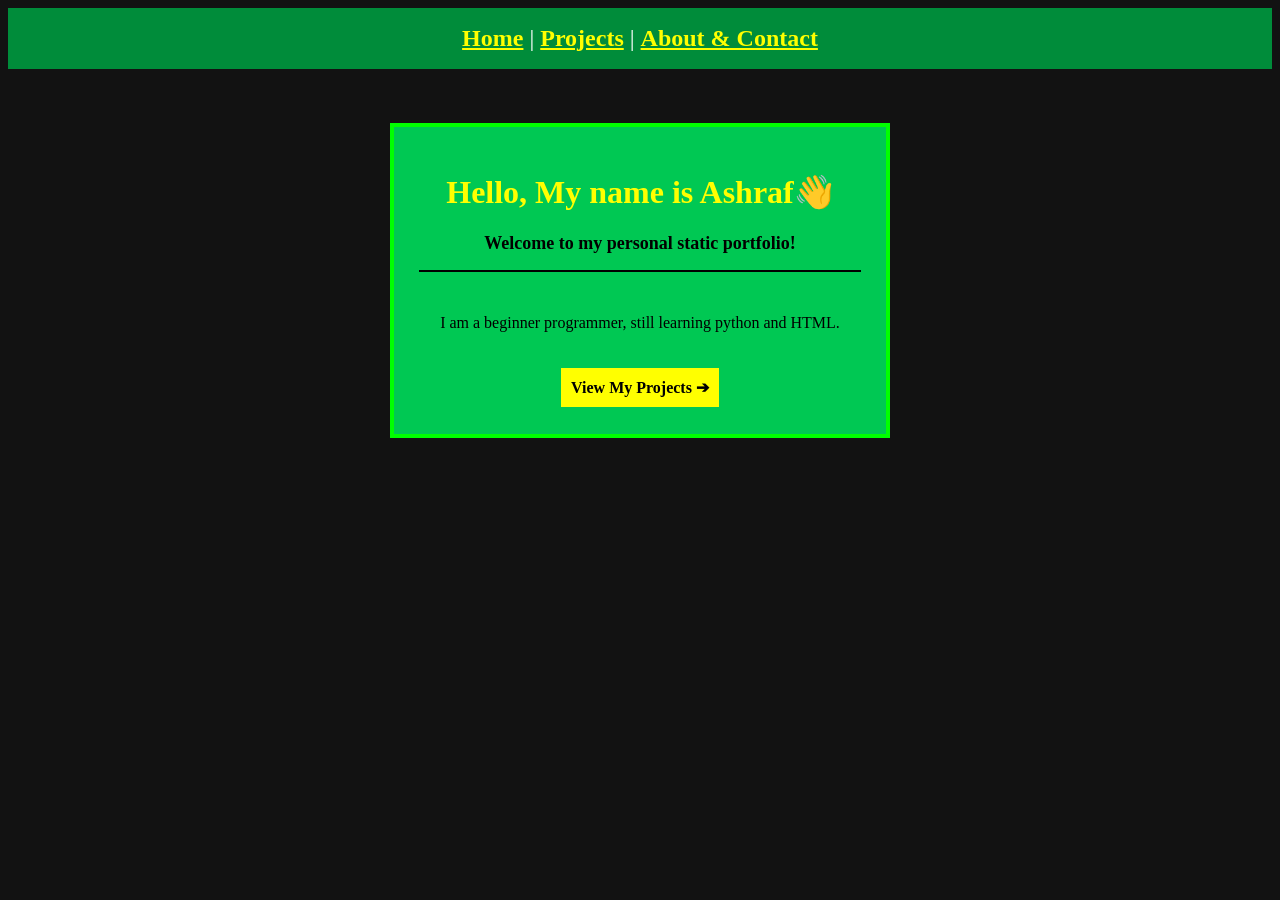
==== index.html @ 052f67ce "Add files via upload" ====
<!DOCTYPE html>
<html lang="en">
<head>
    <meta charset="UTF-8">
    <title>My Portfolio - Home</title>
    <link rel="shortcut icon" href="favicon.ico">
</head>
<body bgcolor="#121212" text="#ffffff" link="#ffff00" vlink="#ffff00" alink="#00ff00">

  
    <table border="0" width="100%" bgcolor="#008c3a" cellpadding="15">
        <tr>
            <td align="center">
                <font size="5" color="#ffffff">
                    <a href="index.html"><b>Home</b></a> | 
                    <a href="projects.html"><b>Projects</b></a> | 
                    <a href="about.html"><b>About & Contact</b></a>
                </font>
            </td>
        </tr>
    </table>

    <br><br><br>

    <table border="3" bordercolor="#00ff00" bgcolor="#00c853" width="500" align="center" cellpadding="25" cellspacing="0">
        <tr>
            <td align="center">
                <h1><font color="#ffff00">Hello, My name is Ashraf👋</font></h1>
                <p><font color="#000000" size="4"><b>Welcome to my personal static portfolio!</b></font></p>
                
                <hr color="#000000" size="2">
                <br>

                <p><font color="#000000">I am a beginner programmer, still learning python and HTML.</font></p>

                <br>
                <table border="0" cellpadding="10">
                    <tr>
                        <td bgcolor="#ffff00" align="center">
                            <a href="projects.html"><font color="#000000"><b>View My Projects ➔</b></font></a>
                        </td>
                    </tr>
                </table>
            </td>
        </tr>
    </table>

</body>
</html>
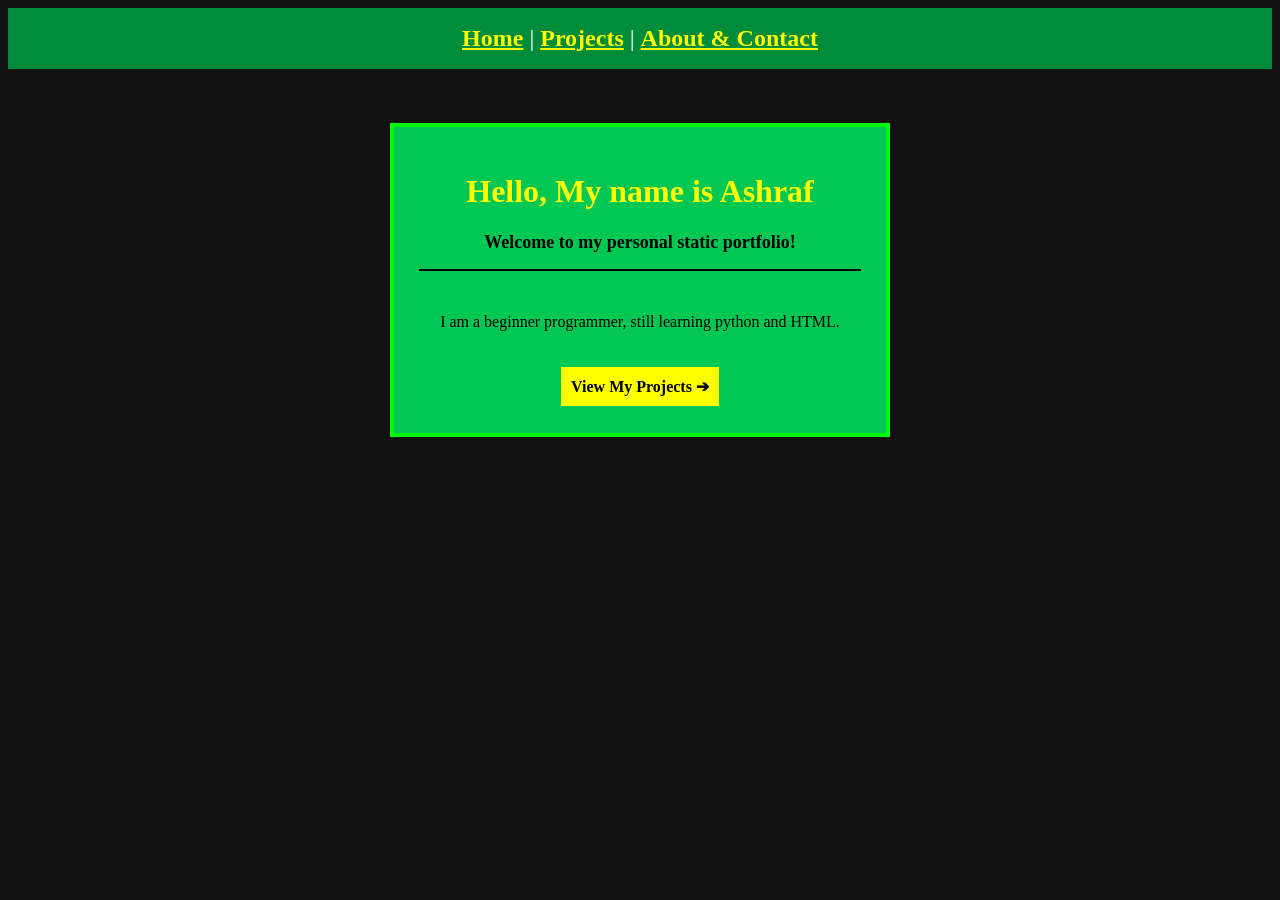
==== commit 5626fccf: "Fix HTML encoding issues in index.html" ====
--- a/index.html
+++ b/index.html
@@ -25,7 +25,7 @@
     <table border="3" bordercolor="#00ff00" bgcolor="#00c853" width="500" align="center" cellpadding="25" cellspacing="0">
         <tr>
             <td align="center">
-                <h1><font color="#ffff00">Hello, My name is Ashraf👋</font></h1>
+                <h1><font color="#ffff00">Hello, My name is Ashraf</font></h1>
                 <p><font color="#000000" size="4"><b>Welcome to my personal static portfolio!</b></font></p>
                 
                 <hr color="#000000" size="2">
@@ -46,4 +46,4 @@
     </table>
 
 </body>
-</html>+</html>
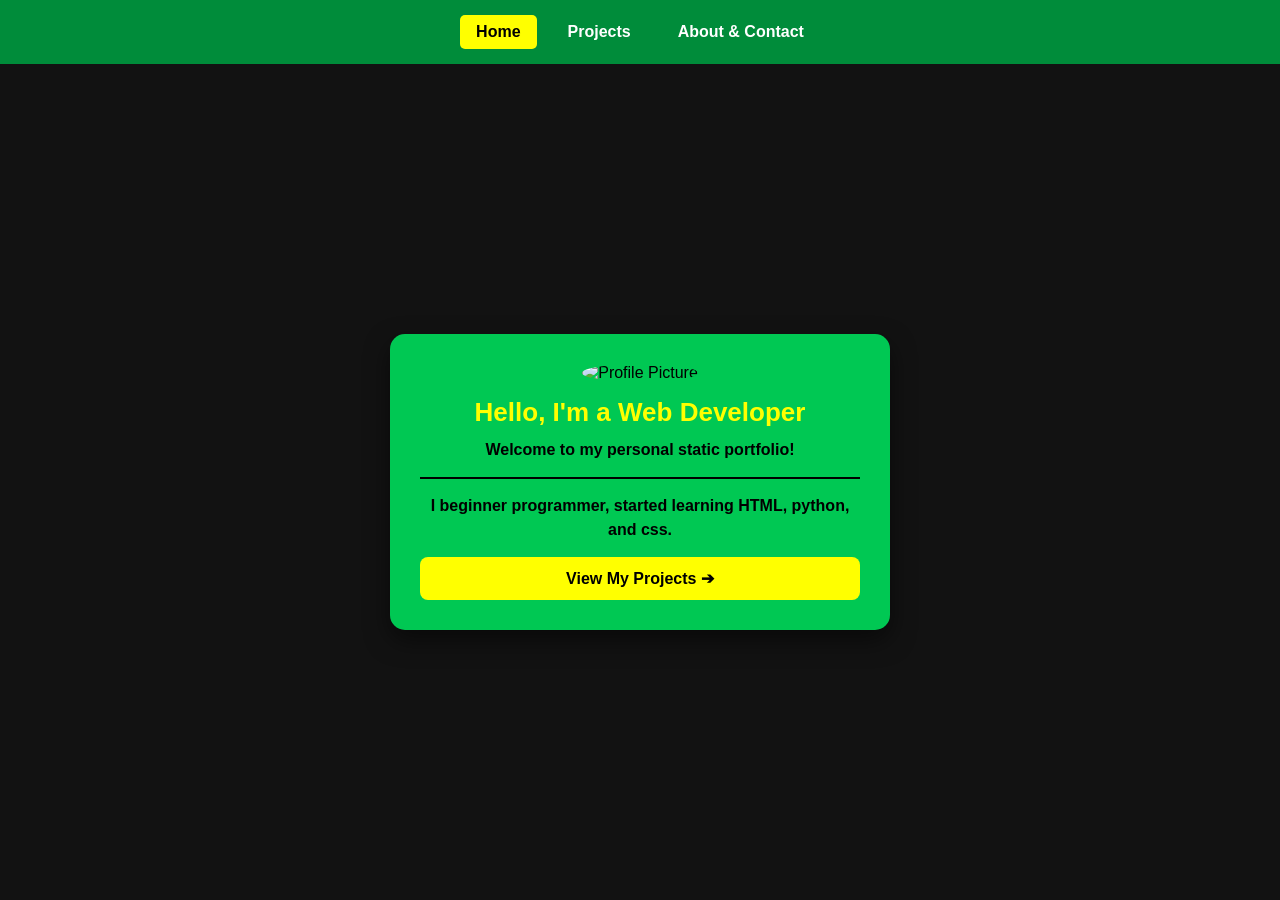
==== commit 8d1c113d: "Add files via upload" ====
--- a/index.html
+++ b/index.html
@@ -2,48 +2,32 @@
 <html lang="en">
 <head>
     <meta charset="UTF-8">
+    <meta name="viewport" content="width=device-width, initial-scale=1.0">
     <title>My Portfolio - Home</title>
     <link rel="shortcut icon" href="favicon.ico">
+    <link rel="stylesheet" href="style.css">
 </head>
-<body bgcolor="#121212" text="#ffffff" link="#ffff00" vlink="#ffff00" alink="#00ff00">
+<body>
 
-  
-    <table border="0" width="100%" bgcolor="#008c3a" cellpadding="15">
-        <tr>
-            <td align="center">
-                <font size="5" color="#ffffff">
-                    <a href="index.html"><b>Home</b></a> | 
-                    <a href="projects.html"><b>Projects</b></a> | 
-                    <a href="about.html"><b>About & Contact</b></a>
-                </font>
-            </td>
-        </tr>
-    </table>
+    <nav class="navbar">
+        <a href="index.html" class="active">Home</a>
+        <a href="projects.html">Projects</a>
+        <a href="about.html">About & Contact</a>
+    </nav>
 
-    <br><br><br>
+    <div class="main-container">
+        <div class="card">
+            <img src="avatar.png" alt="Profile Picture" class="profile-img">
+            <h1>Hello, I'm a Web Developer </h1>
+            <p>Welcome to my personal static portfolio!</p>
+            
+            <hr>
 
-    <table border="3" bordercolor="#00ff00" bgcolor="#00c853" width="500" align="center" cellpadding="25" cellspacing="0">
-        <tr>
-            <td align="center">
-                <h1><font color="#ffff00">Hello, My name is Ashraf</font></h1>
-                <p><font color="#000000" size="4"><b>Welcome to my personal static portfolio!</b></font></p>
-                
-                <hr color="#000000" size="2">
-                <br>
+            <p>I beginner programmer, started learning HTML, python, and css.</p>
 
-                <p><font color="#000000">I am a beginner programmer, still learning python and HTML.</font></p>
-
-                <br>
-                <table border="0" cellpadding="10">
-                    <tr>
-                        <td bgcolor="#ffff00" align="center">
-                            <a href="projects.html"><font color="#000000"><b>View My Projects ➔</b></font></a>
-                        </td>
-                    </tr>
-                </table>
-            </td>
-        </tr>
-    </table>
+            <a href="projects.html" class="btn-link">View My Projects ➔</a>
+        </div>
+    </div>
 
 </body>
-</html>
+</html>
--- a/style.css
+++ b/style.css
@@ -0,0 +1,157 @@
+* {
+    box-sizing: border-box;
+    font-family: Arial, sans-serif;
+    margin: 0;
+    padding: 0;
+}
+
+body {
+    background-color: #121212;
+    color: #ffffff;
+    min-height: 100vh;
+    display: flex;
+    flex-direction: column;
+    align-items: center;
+}
+
+/* Navbar */
+.navbar {
+    background-color: #008c3a;
+    width: 100%;
+    display: flex;
+    justify-content: center;
+    gap: 15px;
+    padding: 15px;
+}
+
+.navbar a {
+    color: #ffffff;
+    text-decoration: none;
+    font-weight: bold;
+    padding: 8px 16px;
+    border-radius: 5px;
+    transition: 0.3s;
+}
+
+.navbar a.active, .navbar a:hover {
+    background-color: #ffff00;
+    color: #000000;
+}
+
+/* Main Layout & Green Card */
+.main-container {
+    display: flex;
+    justify-content: center;
+    align-items: center;
+    flex: 1;
+    width: 100%;
+    padding: 20px;
+}
+
+.card {
+    background-color: #00c853;
+    padding: 30px;
+    border-radius: 15px;
+    width: 100%;
+    max-width: 500px;
+    text-align: center;
+    color: #000000;
+    box-shadow: 0 10px 25px rgba(0, 0, 0, 0.5);
+}
+
+.profile-img {
+    width: 100px;
+    height: 100px;
+    border-radius: 50%;
+    margin-bottom: 15px;
+}
+
+h1 {
+    color: #ffff00;
+    font-size: 26px;
+    margin-bottom: 10px;
+}
+
+p {
+    font-weight: bold;
+    line-height: 1.5;
+}
+
+hr {
+    border: 1px solid #000;
+    margin: 15px 0;
+}
+
+/* Links & Buttons */
+.btn-link {
+    display: inline-block;
+    width: 100%;
+    padding: 12px;
+    background-color: #ffff00;
+    color: #000000;
+    font-weight: bold;
+    text-decoration: none;
+    border-radius: 8px;
+    margin-top: 15px;
+    box-sizing: border-box;
+}
+
+.btn-link:hover {
+    background-color: #b9f6ca;
+}
+
+/* Forms & Inputs */
+input[type="text"], textarea {
+    width: 100%;
+    padding: 10px;
+    margin-top: 5px;
+    margin-bottom: 15px;
+    border-radius: 5px;
+    border: 1px solid #000;
+    outline: none;
+    font-size: 14px;
+}
+
+input[type="submit"] {
+    width: 100%;
+    padding: 12px;
+    background-color: #ffff00;
+    border: none;
+    font-weight: bold;
+    border-radius: 8px;
+    cursor: pointer;
+    font-size: 16px;
+}
+
+input[type="submit"]:hover {
+    background-color: #b9f6ca;
+}
+
+/* Table */
+.projects-table {
+    width: 100%;
+    border-collapse: collapse;
+    margin-top: 15px;
+    background-color: #ffffff;
+    border-radius: 8px;
+    overflow: hidden;
+}
+
+.projects-table th, .projects-table td {
+    padding: 10px;
+    border: 1px solid #ccc;
+    text-align: center;
+    color: #000000;
+}
+
+.projects-table th {
+    background-color: #ffff00;
+    font-weight: bold;
+}
+
+/* Lists */
+ul {
+    text-align: left;
+    margin-left: 20px;
+    margin-top: 10px;
+}
